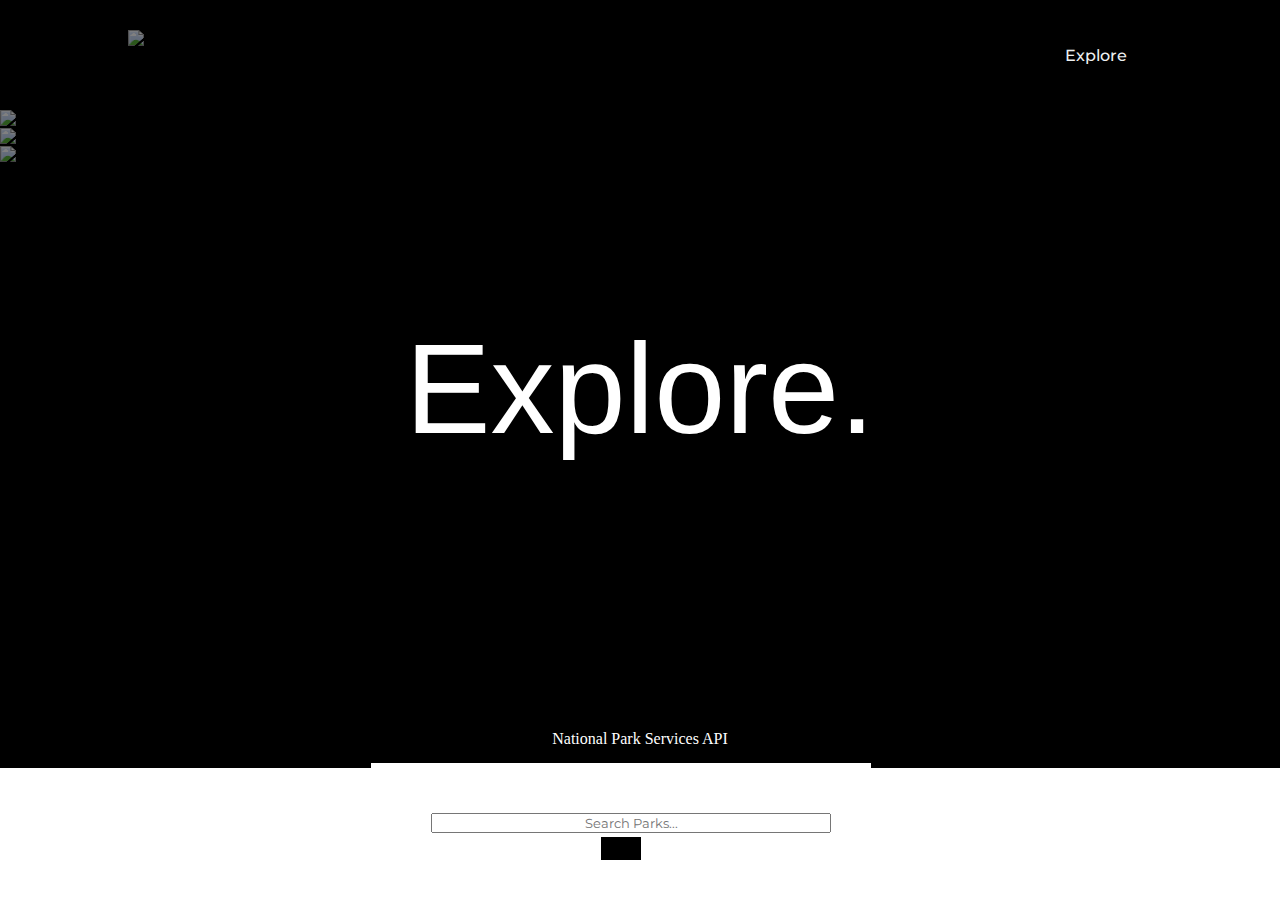
==== explore.html @ 2f8e08c2 "adding files" ====
<!DOCTYPE html>
<html lang="en">
<head>
    <meta charset="UTF-8">
    <meta http-equiv="X-UA-Compatible" content="IE=edge">
    <meta name="viewport" content="width=device-width, initial-scale=1.0">
    <link rel="stylesheet" type="text/css" href="style.css" />
    <link href="https://cdn.jsdelivr.net/npm/bootstrap@5.0.2/dist/css/bootstrap.min.css" rel="stylesheet" integrity="sha384-EVSTQN3/azprG1Anm3QDgpJLIm9Nao0Yz1ztcQTwFspd3yD65VohhpuuCOmLASjC" crossorigin="anonymous">
<script src="https://cdn.jsdelivr.net/npm/bootstrap@5.0.2/dist/js/bootstrap.bundle.min.js" integrity="sha384-MrcW6ZMFYlzcLA8Nl+NtUVF0sA7MsXsP1UyJoMp4YLEuNSfAP+JcXn/tWtIaxVXM" crossorigin="anonymous"></script>
<script src="https://kit.fontawesome.com/6d73e59288.js" crossorigin="anonymous"></script>
    <title>National Parks</title>
</head>
<body>
    <header>
        <img class="logo" src="Untitled_Artwork 19.png" alt="logo" >
        <a class="cta" href="explore.html"><button class="explore-button">Explore</button></a>
    </header>
    
    <div class="text-overlay-2"><p>Explore.</p></div>
   
    
    <form class="search" id="searchForm">
        <input type="text" class="states" id="searchText" placeholder="Search Parks...">
        <button type="submit" class="searchButton">
        <i class="fas fa-search-location"></i></button>
    </form>
   
    
    <div id="carouselExampleSlidesOnly" class="carousel slide" data-bs-ride="carousel">
        <div class="carousel-inner">
          <div class="carousel-item active">
            <img src="https://images.unsplash.com/photo-1527489377706-5bf97e608852?ixid=MnwxMjA3fDB8MHxzZWFyY2h8NHx8Z2xhY2llciUyMG5hdGlvbmFsJTIwcGFya3xlbnwwfHwwfHw%3D&ixlib=rb-1.2.1&auto=format&fit=crop&w=800&q=60" class="d-block w-100" alt="glacier">
          </div>
          <div class="carousel-item">
            <img src="https://images.unsplash.com/photo-1514820654155-15e52b32874e?ixid=MnwxMjA3fDB8MHxzZWFyY2h8MXx8YnJ5Y2UlMjBjYW55b258ZW58MHx8MHx8&ixlib=rb-1.2.1&auto=format&fit=crop&w=800&q=60" class="d-block w-100" alt="bryce canyon">
          </div>
          <div class="carousel-item">
            <img src="https://images.unsplash.com/photo-1595131264266-6804a61cb738?ixid=MnwxMjA3fDB8MHxzZWFyY2h8NXx8Z3JhbmQlMjB0ZXRvbnxlbnwwfHwwfHw%3D&ixlib=rb-1.2.1&auto=format&fit=crop&w=800&q=60" class="d-block w-100" alt="white sands">
          </div>
        </div>
      </div>

      <div class="container">
        <div id="parks" class="row"></div>
      </div>

      <footer>
        <p>National Park Services API</p>
    </footer>

    <script src="https://ajax.googleapis.com/ajax/libs/jquery/3.6.0/jquery.min.js"></script>
    <script src="script.js"></script>
    <script src="https://cdn.jsdelivr.net/npm/axios/dist/axios.min.js"></script>
    <!-- JavaScript Bundle with Popper -->
<script src="https://cdn.jsdelivr.net/npm/bootstrap@5.0.2/dist/js/bootstrap.bundle.min.js" integrity="sha384-MrcW6ZMFYlzcLA8Nl+NtUVF0sA7MsXsP1UyJoMp4YLEuNSfAP+JcXn/tWtIaxVXM" crossorigin="anonymous"></script>
</body>
---- style.css ----
@import url('https://fonts.googleapis.com/css2?family=Montserrat&display=swap');
@import url('https://fonts.googleapis.com/css2?family=EB+Garamond:wght@800&display=swap');

* {
    box-sizing: border-box;
    margin: 0;
    padding: 0;
}

li, a, button {
    font-family: "Montserrat", sans-serif;
    font-weight: 500;
    font-size: 16px;
    color: #edf0f1;
    text-decoration: none;
}

header {
    display: flex;
    justify-content: space-between;
    align-items: center;
    padding: 30px 10%;
    background-color: black;
}

.logo {
    cursor: pointer;
}
.explore-button {
    padding: 9px 25px;
    background-color: black;
    border: none;
    border-radius: 50px;
    cursor: pointer;
    transition: all 0.3 ease 0s;
}

button:hover {
    background-color: #f6be00;
}

.carousel-inner {
    height: 600px;
    background-color: black;
}

.text-overlay {
    background-color: transparent;
    color: white;
    position:absolute;
    z-index:12;
    top:40%;
    left:0;
    width:100%;
    text-align:center;
    font-family: "Garamond", sans-serif;
    font-size:1000%
}

img {
    opacity: .5;
    width: 100%;
}

.text-button{
    padding: 9px 25px;
    background-color: black;
    border: none;
    border-radius: 50px;
    cursor: pointer;
    transition: all 0.3 ease 0s;
    outline:none;
}

.card-group {
    justify-content: space-between;
    background-color: rgba(0,0,0,0.2);
    font-family: "Montserrat", sans-serif;
}

.card {
    background-color: black;
    border: none;
}

i {
    text-align:center;
    padding-top: 10px;
}

footer {
    background-color: black;
    color: white;
    padding: 20px 0px;
    text-align: center;
}

.text-overlay-2 {
    background-color: transparent;
    color: white;
    position:absolute;
    z-index:12;
    top:35%;
    left:0;
    width:100%;
    text-align:center;
    font-family: "Garamond", sans-serif;
    font-size:800%;
}

.search {
    display:block;
    justify-content:center;
    color: white;
    position:absolute;
    z-index:12;
    width:500px;
    text-align: center;
    bottom:0px;
    background-color: #fff;
    padding: 50px 60px 40px 60px;
    margin-top: -3rem;
    margin-left:29%;
}

input {
    width: 400px;
    text-align:center;
    font-family: "Montserrat", sans-serif;
}

.searchButton {
    background-color:black;
    color: white;
    border-style: none;
    padding: 10px 20px 13px 20px;
}

.logo {
    height: 50px;
    width: 200px;
}
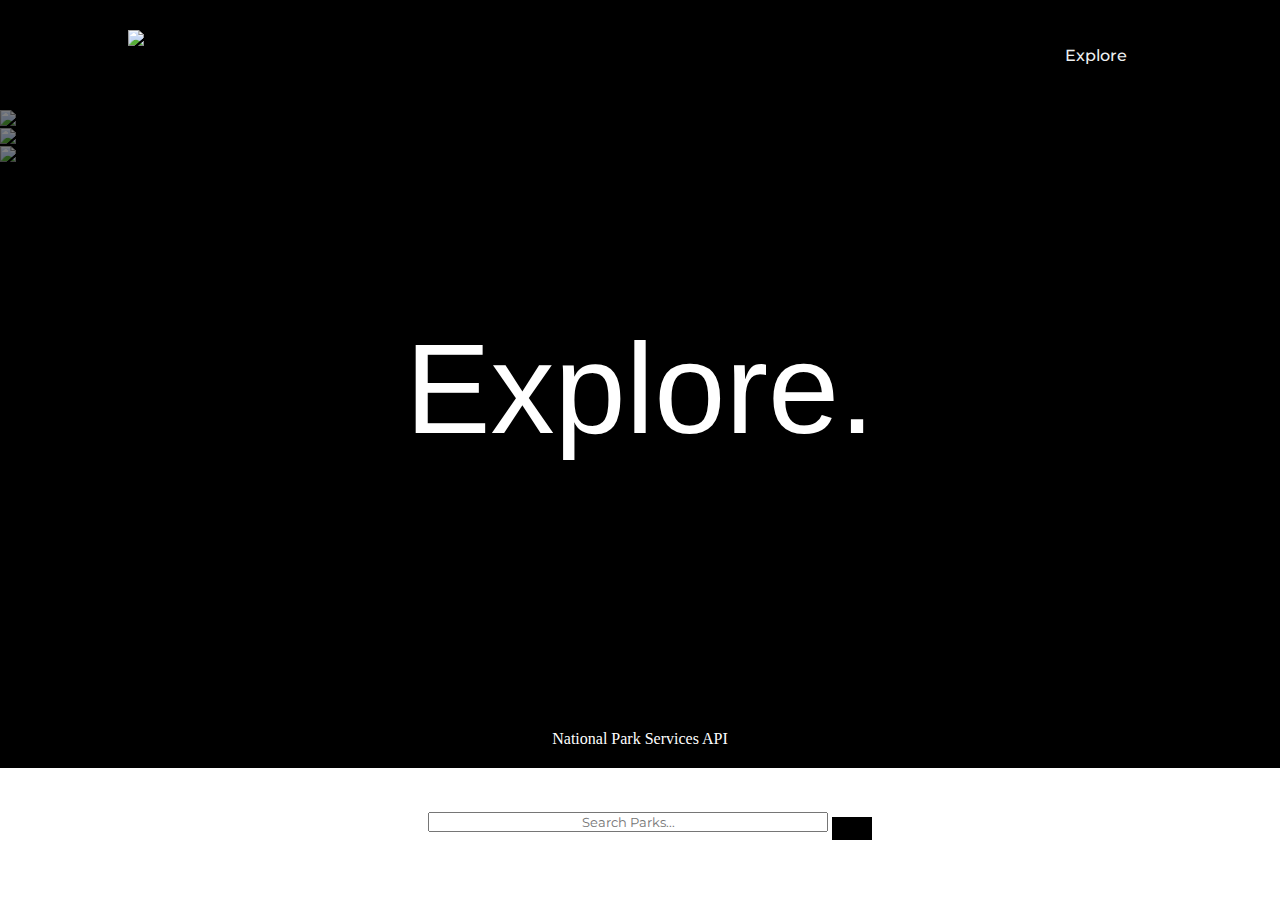
==== commit e1dc7932: "files updated" ====
--- a/explore.html
+++ b/explore.html
@@ -19,11 +19,14 @@
     <div class="text-overlay-2"><p>Explore.</p></div>
    
     
+    
+    <div class="searchBar">
     <form class="search" id="searchForm">
         <input type="text" class="states" id="searchText" placeholder="Search Parks...">
         <button type="submit" class="searchButton">
         <i class="fas fa-search-location"></i></button>
     </form>
+    </div>
    
     
     <div id="carouselExampleSlidesOnly" class="carousel slide" data-bs-ride="carousel">
--- a/style.css
+++ b/style.css
@@ -25,6 +25,10 @@
 
 .logo {
     cursor: pointer;
+}
+
+.logo:hover {
+    background-color: #f6be00;
 }
 .explore-button {
     padding: 9px 25px;
@@ -54,22 +58,20 @@
     width:100%;
     text-align:center;
     font-family: "Garamond", sans-serif;
-    font-size:1000%
+    font-size:1000%;
+    text-shadow: 2px 2px 4px #000000;
 }
 
-img {
+.d-block {
     opacity: .5;
     width: 100%;
 }
 
 .text-button{
-    padding: 9px 25px;
-    background-color: black;
-    border: none;
-    border-radius: 50px;
-    cursor: pointer;
-    transition: all 0.3 ease 0s;
-    outline:none;
+   display:inline-block;
+   border:none;
+   background-color:black;
+
 }
 
 .card-group {
@@ -106,21 +108,18 @@
     text-align:center;
     font-family: "Garamond", sans-serif;
     font-size:800%;
-}
+    text-shadow: 2px 2px 4px #000000;
+} 
 
-.search {
-    display:block;
-    justify-content:center;
-    color: white;
+.searchBar {
+    display:flex;
+    justify-content:space-around;
+    align-items:flex-end;
+    padding: 60px 40px 40px 60px;
+    width:100%;
     position:absolute;
+    bottom:20px;
     z-index:12;
-    width:500px;
-    text-align: center;
-    bottom:0px;
-    background-color: #fff;
-    padding: 50px 60px 40px 60px;
-    margin-top: -3rem;
-    margin-left:29%;
 }
 
 input {
@@ -141,5 +140,43 @@
     width: 200px;
 }
 
+#parks .col-md-3 img{
+    height:240px;
+    opacity:none;
+    width:100%;
+    box-shadow: 0 4px 8px 0 rgba(0, 0, 0, 0.2), 0 6px 20px 0 rgba(0, 0, 0, 0.19);
+  }
 
+#parks .col-md-3 img:hover {
+    opacity: .5;
+}
 
+#parks .col-md-3 {
+    padding-bottom: 20px;
+    padding-top: 10px;
+}
+
+.parkBtn {
+    color:white;
+    text-decoration:none;
+    padding: 8px;
+    margin-top: 20px;
+    font-family: "Montserrat", sans-serif;
+    border: none;
+    background-color:black;
+}
+
+.parkBtn:hover {
+    background-color: #f6be00;
+}
+
+.imgName {
+    font-family: "Montserrat", sans-serif;
+    padding:10px;
+}
+
+.parkName {
+    font-family: "Montserrat", sans-serif;
+    color:black;
+}
+
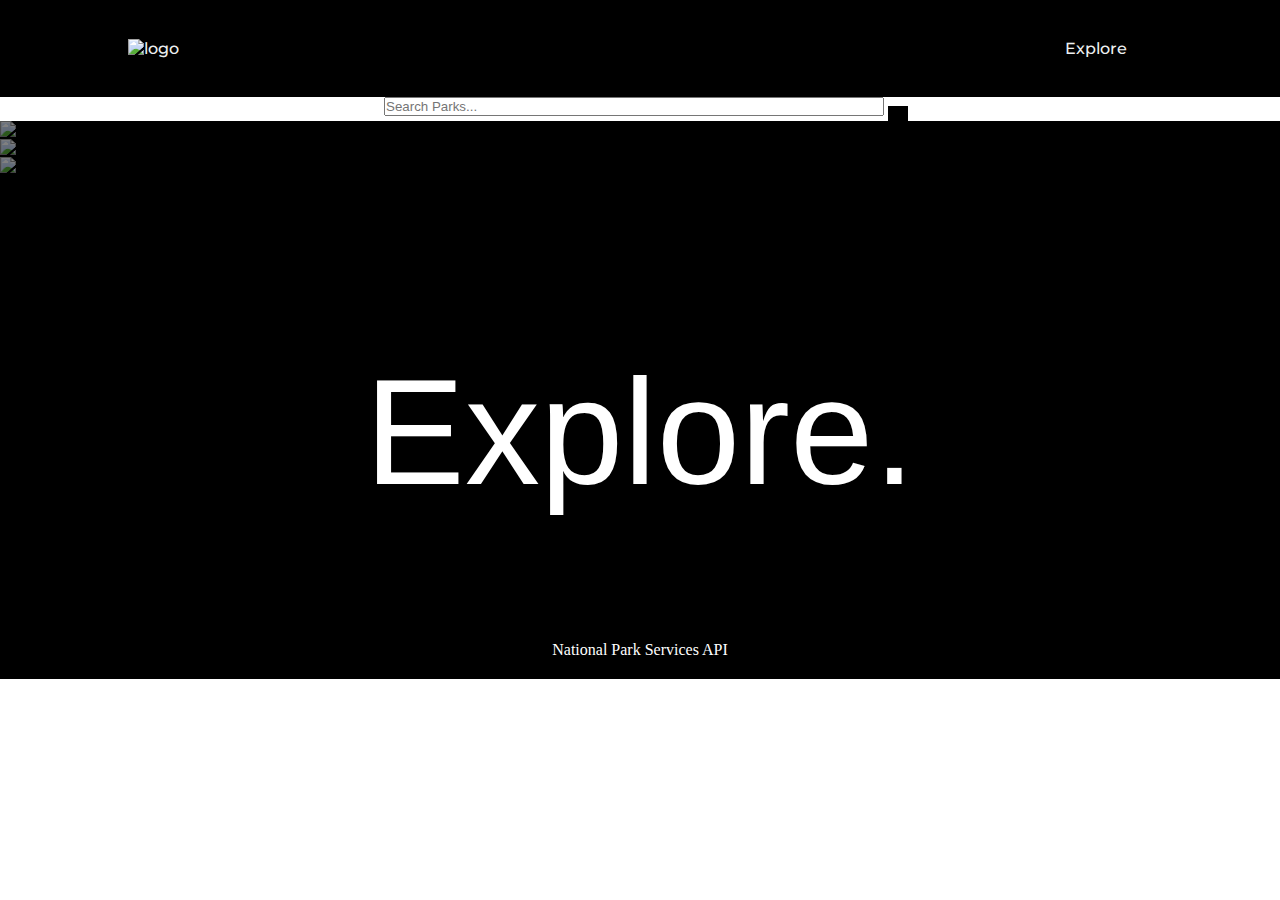
==== commit 9f3eec94: "updated js added media queries" ====
--- a/explore.html
+++ b/explore.html
@@ -12,7 +12,7 @@
 </head>
 <body>
     <header>
-        <img class="logo" src="Untitled_Artwork 19.png" alt="logo" >
+      <a href="index.html"><img class="logo" src="Untitled_Artwork 19.png" alt="logo"></a>
         <a class="cta" href="explore.html"><button class="explore-button">Explore</button></a>
     </header>
     
--- a/style.css
+++ b/style.css
@@ -7,6 +7,7 @@
     padding: 0;
 }
 
+/*home page*/
 li, a, button {
     font-family: "Montserrat", sans-serif;
     font-weight: 500;
@@ -25,6 +26,7 @@
 
 .logo {
     cursor: pointer;
+    size:500px;
 }
 
 .logo:hover {
@@ -62,22 +64,33 @@
     text-shadow: 2px 2px 4px #000000;
 }
 
+
 .d-block {
     opacity: .5;
     width: 100%;
 }
 
-.text-button{
-   display:inline-block;
-   border:none;
-   background-color:black;
-
-}
+.textButton {
+    position:absolute;
+    padding: 9px 25px;
+    border-radius: 50px;
+    cursor: pointer;
+    transition: all 0.3 ease 0s;
+    top: 500px;
+    z-index:12;
+    color:white;
+    margin-left:43%;
+    background-color:black;
+    border:none;
+}
+
+
 
 .card-group {
     justify-content: space-between;
     background-color: rgba(0,0,0,0.2);
     font-family: "Montserrat", sans-serif;
+    width:100%;
 }
 
 .card {
@@ -97,32 +110,67 @@
     text-align: center;
 }
 
+@media screen and (max-width: 600px) {
+    .text-overlay {
+      font-size: 50px;
+      top:20%;
+    }
+    .card-group {
+        width:100%;
+        display:flex;
+        flex-direction:column;
+        align-items:center;
+        justify-content:center;
+        background-color:black;
+    }
+    .carousel-inner {
+        height:250px;
+    }
+    img.logo {
+        size:50px;
+    }
+  }
+
+  @media screen and (min-width: 600px) {
+      .text-overlay {
+          font-size: 100px;
+          top:20%;
+      }
+      .carousel-inner {
+          height:425px;
+      }
+    }
+
+    @media screen and (min-width: 768px) {
+        .text-overlay {
+            font-size: 150px;
+            top:30%;
+        }
+
+    
+
+
+/*explore page*/
 .text-overlay-2 {
     background-color: transparent;
     color: white;
     position:absolute;
     z-index:12;
-    top:35%;
     left:0;
     width:100%;
     text-align:center;
     font-family: "Garamond", sans-serif;
     font-size:800%;
     text-shadow: 2px 2px 4px #000000;
+    margin-top:20%;
 } 
 
-.searchBar {
-    display:flex;
-    justify-content:space-around;
-    align-items:flex-end;
-    padding: 60px 40px 40px 60px;
-    width:100%;
-    position:absolute;
-    bottom:20px;
-    z-index:12;
-}
-
-input {
+.form-group {
+   width:100%;
+   background-color:black;
+}
+
+.form-control {
     width: 400px;
     text-align:center;
     font-family: "Montserrat", sans-serif;
@@ -175,8 +223,106 @@
     padding:10px;
 }
 
+@media screen and (max-width: 600px) {
+    .text-overlay-2 {
+      font-size: 50px;
+      top:40%;
+    }
+    
+    .carousel-inner {
+        height:250px;
+    }
+
+    .form-group {
+        width:100%;
+        padding:0px;
+        margin:0;
+        justify-content:center;
+
+    }
+
+    .form-control {
+        width:100%;
+        padding:0;
+    }
+
+    .searchButton {
+        padding:5px 10px 10px 10px;
+        align-items:center;
+    }
+
+    .logo {
+        height:20px;
+        width:100px;
+        position:absolute;
+    }
+      
+  }
+
+  @media screen and (min-width: 600px) {
+      .carousel-inner {
+          height:300px;
+      }
+
+      .searchBar {
+        margin-left:35%;
+        padding:0px;
+        bottom:500px;
+    }
+
+    input {
+        width:200px;
+    }
+
+    .text-overlay-2 {
+        top:0%;
+    }
+
+    }
+
+    @media screen and (min-width: 768px) {
+        .text-overlay-2 {
+            font-size: 150px;
+            top:20%;
+        }
+        .carousel-inner {
+            height:500px;
+        }
+        .searchBar {
+            margin-left:30%;
+            padding:0px;
+            bottom:800px;
+            width:100%;
+        }
+    
+        .states {
+            width:500px;
+        }
+    
+        .searchButton {
+            padding:5px 10px 10px 10px
+        }
+      }
+
+      @media screen and (min-width: 992px) {
+           }
+        .text-overlay-2 {
+            top:10%;
+        }
+    
+        input {
+            width:300px;
+        }
+    
+        .searchButton {
+            padding:5px 10px 10px 10px
+        }
+              
+
+/*park page*/
 .parkName {
     font-family: "Montserrat", sans-serif;
     color:black;
 }
 
+    }